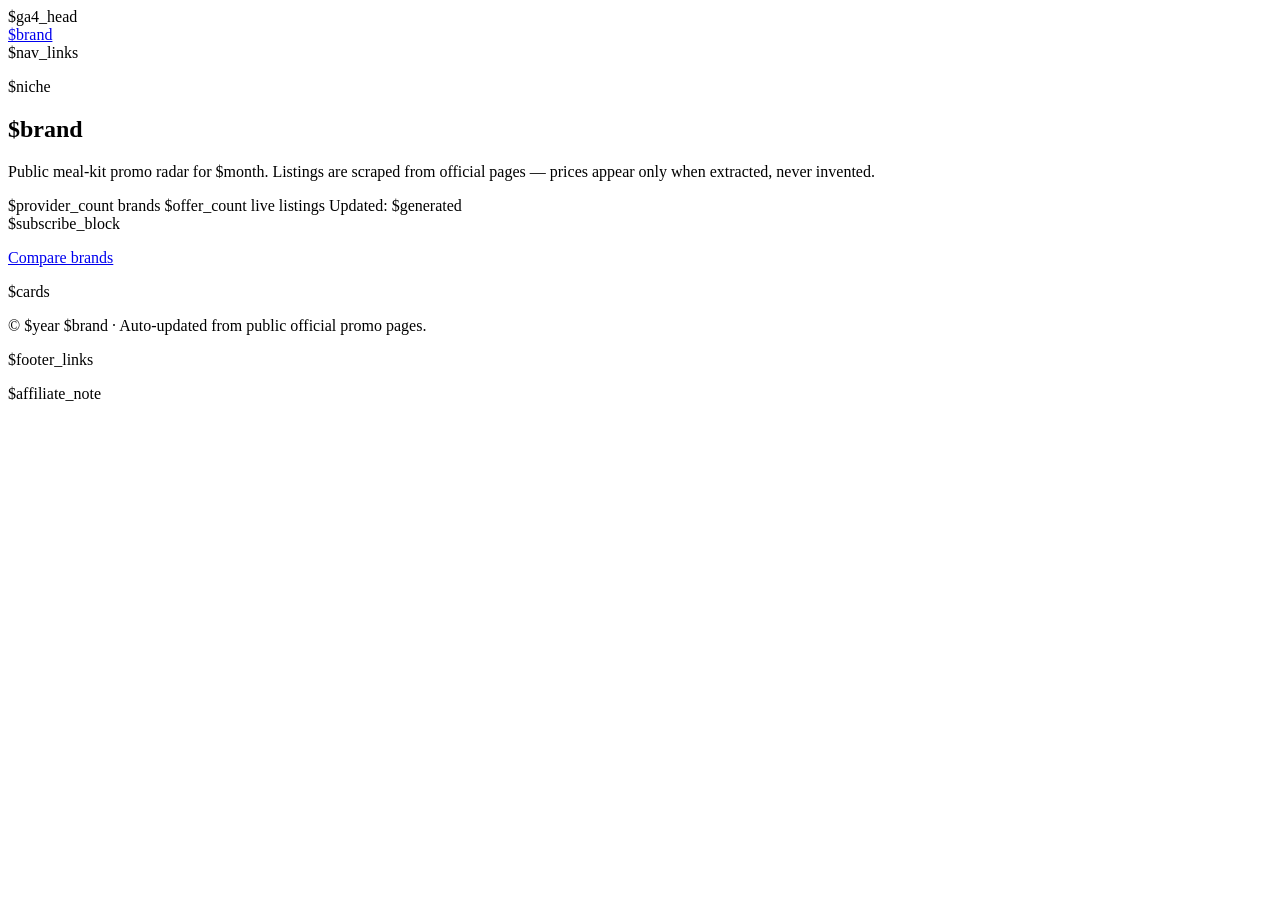
==== templates/index.html @ 15fd3e49 "chore: add PartnerBoost site verification meta to homepage Co-authored-by: Cursor <cursoragent@curso" ====
<!DOCTYPE html>
<html lang="en-US">
<head>
  <meta charset="utf-8" />
  <meta name="viewport" content="width=device-width, initial-scale=1" />
$ga4_head
  <meta name='impact-site-verification' value='6f1a1e55-e482-4532-9130-83d1c7c25682'>
  <meta name="msvalidate.01" content="DCE311285974DDCCED7E8A59FCD17656" />
  <meta name="fo-verify" content="aadf19f1-3a10-4177-881c-7d7e5d87d747" />
  <meta name="partnerboostverifycode" content="32dc01246faccb7f5b3cad5016dd5033" />
  <title>$title</title>
  <meta name="description" content="$description" />
  <link rel="canonical" href="$canonical" />
  <meta property="og:type" content="website" />
  <meta property="og:title" content="$og_title" />
  <meta property="og:description" content="$description" />
  <meta property="og:url" content="$canonical" />
  <meta name="twitter:card" content="summary_large_image" />
  <meta name="twitter:title" content="$og_title" />
  <meta name="twitter:description" content="$description" />
  <link rel="preconnect" href="https://fonts.googleapis.com" />
  <link rel="preconnect" href="https://fonts.gstatic.com" crossorigin />
  <link href="https://fonts.googleapis.com/css2?family=Fraunces:opsz,wght@9..144,600;700&family=Manrope:wght@400;600;700&display=swap" rel="stylesheet" />
  <link rel="stylesheet" href="/assets/style.css" />
  <script type="application/ld+json">$json_ld</script>
</head>
<body>
  <header class="site-header">
    <div class="wrap nav">
      <a class="brand" href="/">$brand</a>
      <nav class="nav-links">
        $nav_links
      </nav>
    </div>
  </header>
  <main class="wrap">
    <section class="hero">
      <p class="eyebrow">$niche</p>
      <h1>$brand</h1>
      <p class="lede">Public meal-kit promo radar for $month. Listings are scraped from official pages — prices appear only when extracted, never invented.</p>
      <div class="stats">
        <span>$provider_count brands</span>
        <span>$offer_count live listings</span>
        <span>Updated: $generated</span>
      </div>
      <div class="hero-subscribe" id="subscribe">
        $subscribe_block
      </div>
      <p><a class="btn" href="/compare/">Compare brands</a></p>
    </section>
    <section class="grid">
      $cards
    </section>
  </main>
  <footer class="site-footer">
    <div class="wrap footer-inner">
      <p>© $year $brand · Auto-updated from public official promo pages.</p>
      $footer_links
      <p class="footer-disclosure">$affiliate_note</p>
    </div>
  </footer>
</body>
</html>
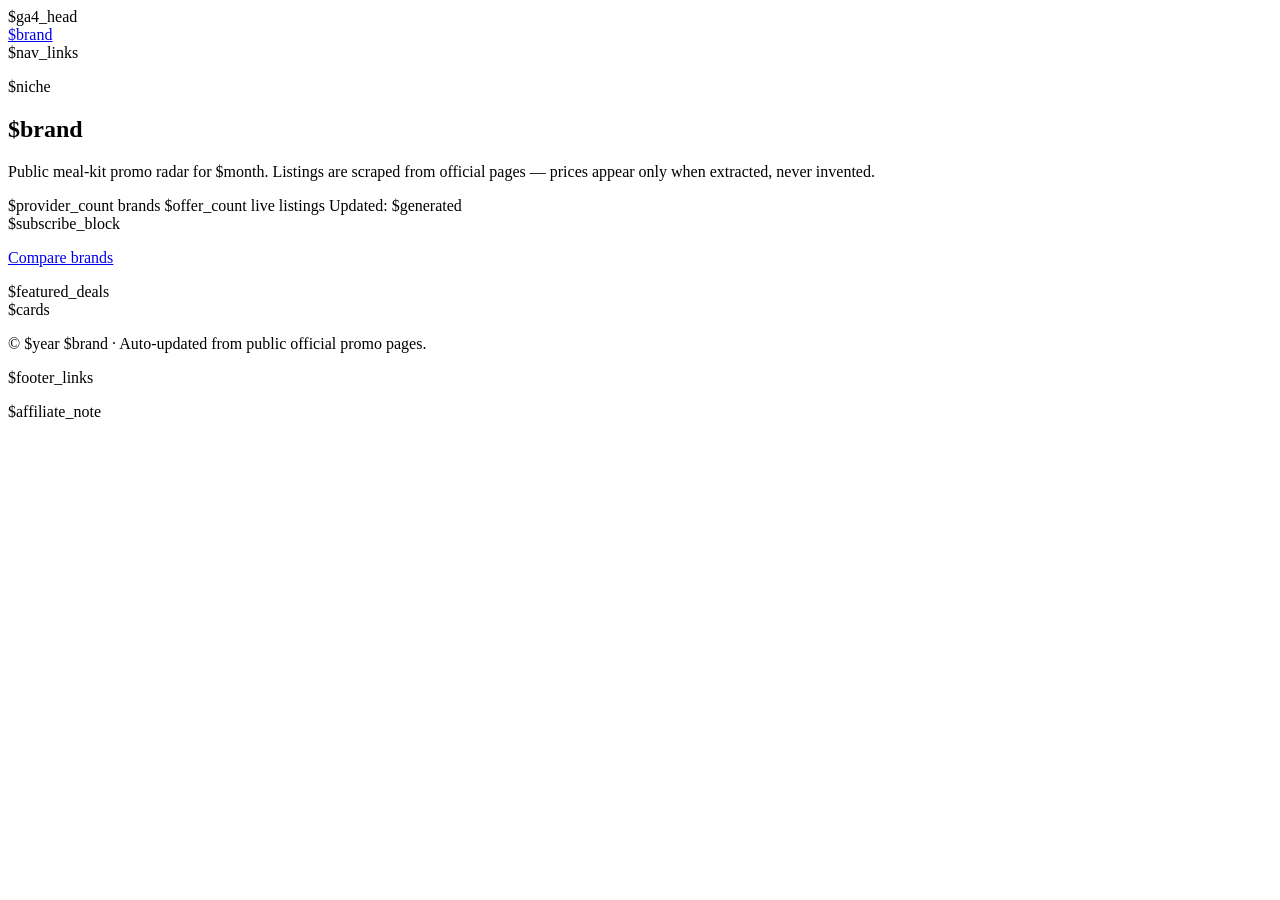
==== commit ec450663: "Add homepage featured deal card for Levoit Amazon promo. Co-authored-by: Cursor <cursoragent@cursor." ====
--- a/templates/index.html
+++ b/templates/index.html
@@ -48,6 +48,7 @@
       </div>
       <p><a class="btn" href="/compare/">Compare brands</a></p>
     </section>
+    $featured_deals
     <section class="grid">
       $cards
     </section>
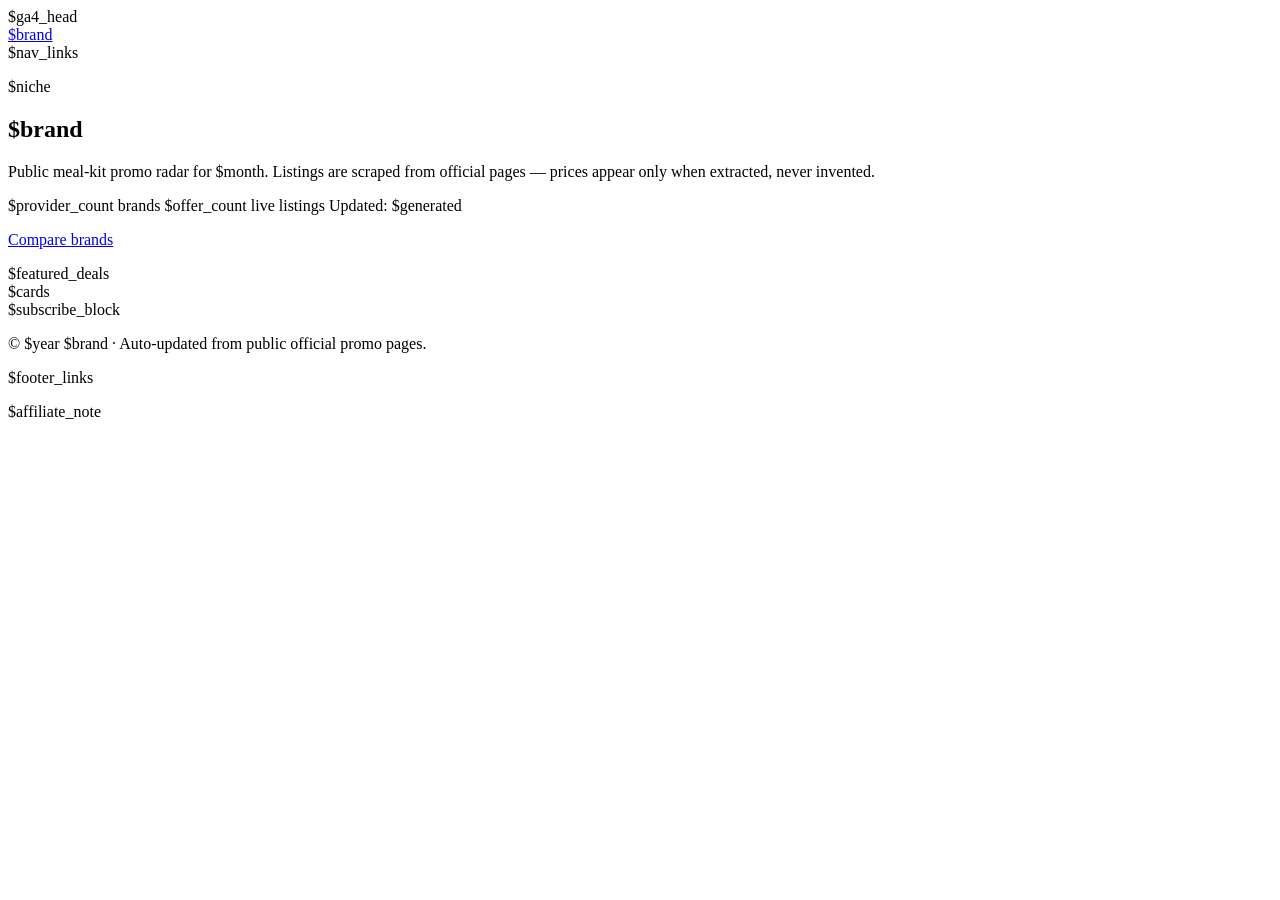
==== commit fe7702f8: "refactor: move newsletter subscribe to bottom for better above-the-fold CRO Co-authored-by: Cursor <" ====
--- a/templates/index.html
+++ b/templates/index.html
@@ -43,14 +43,14 @@
         <span>$offer_count live listings</span>
         <span>Updated: $generated</span>
       </div>
-      <div class="hero-subscribe" id="subscribe">
-        $subscribe_block
-      </div>
-      <p><a class="btn" href="/compare/">Compare brands</a></p>
+      <p class="hero-actions"><a class="btn" href="/compare/">Compare brands</a></p>
     </section>
     $featured_deals
     <section class="grid">
       $cards
+    </section>
+    <section class="home-newsletter-section" id="subscribe">
+      $subscribe_block
     </section>
   </main>
   <footer class="site-footer">
